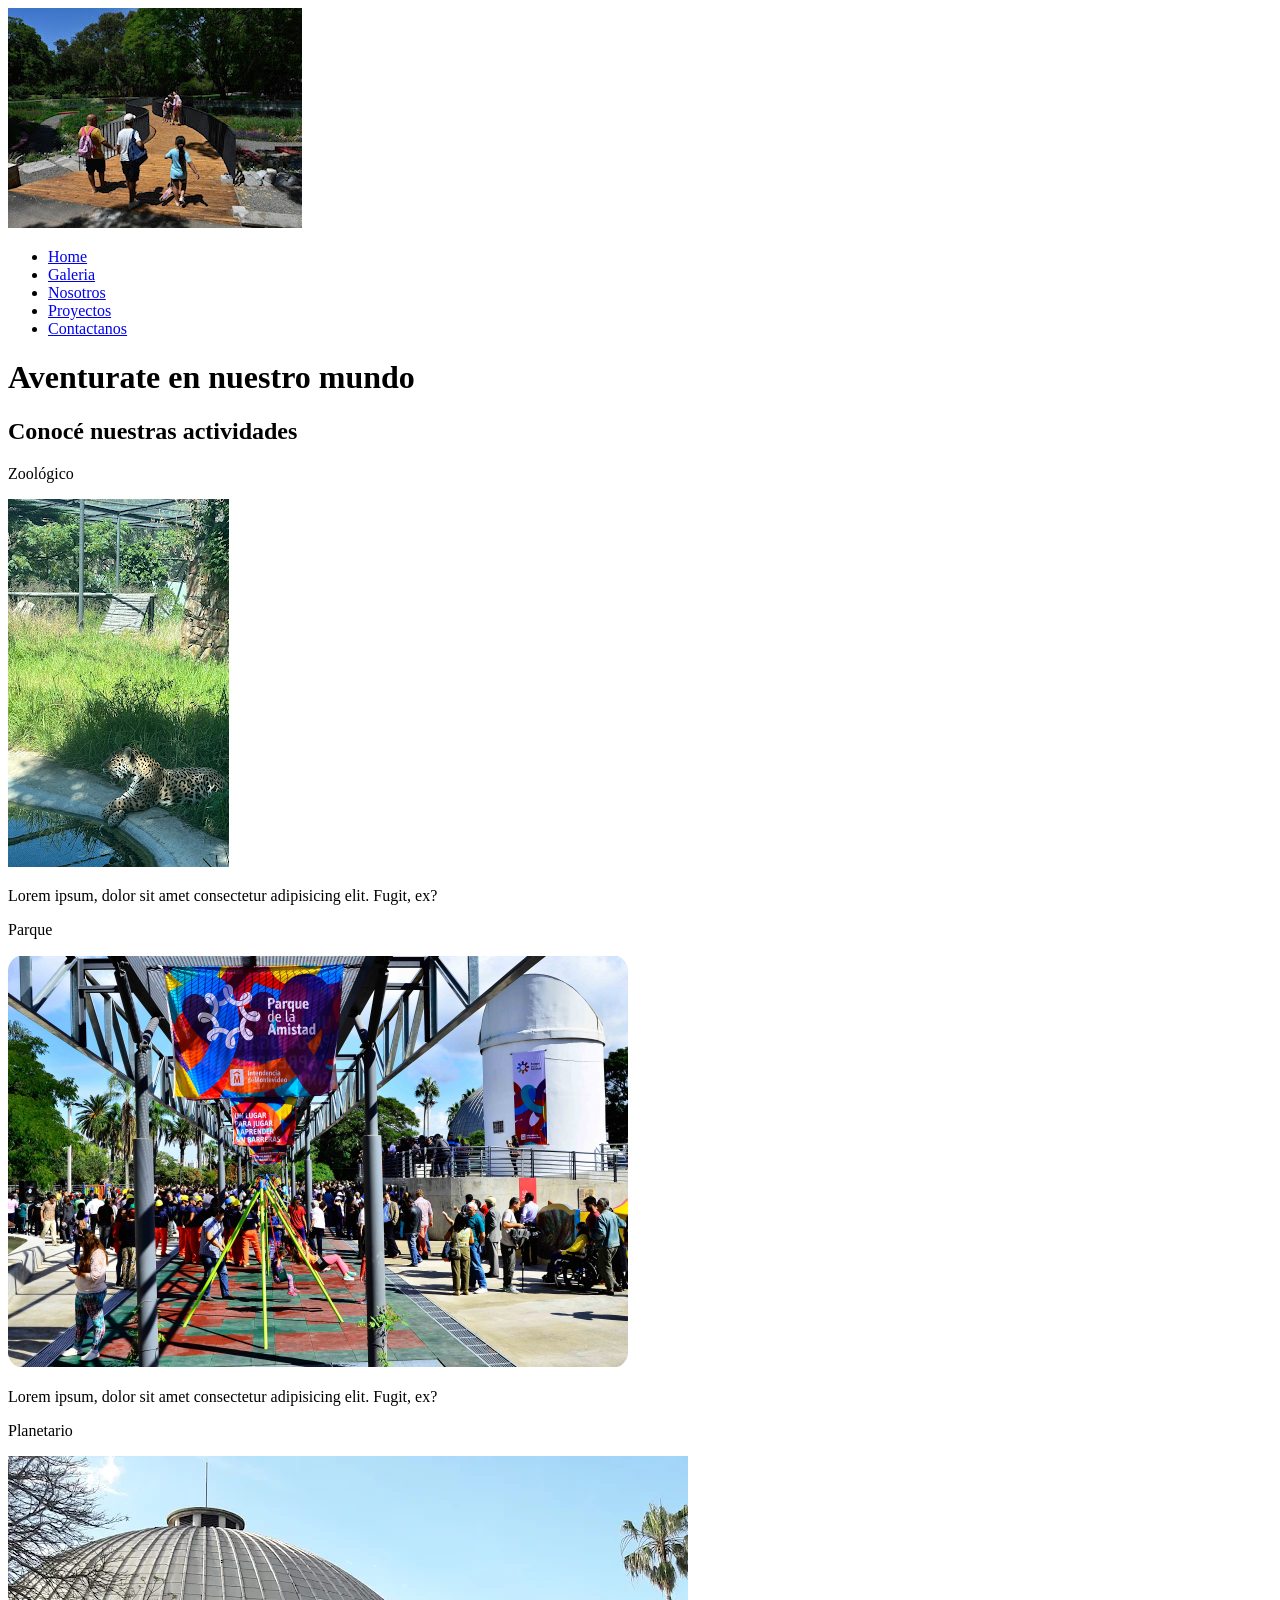
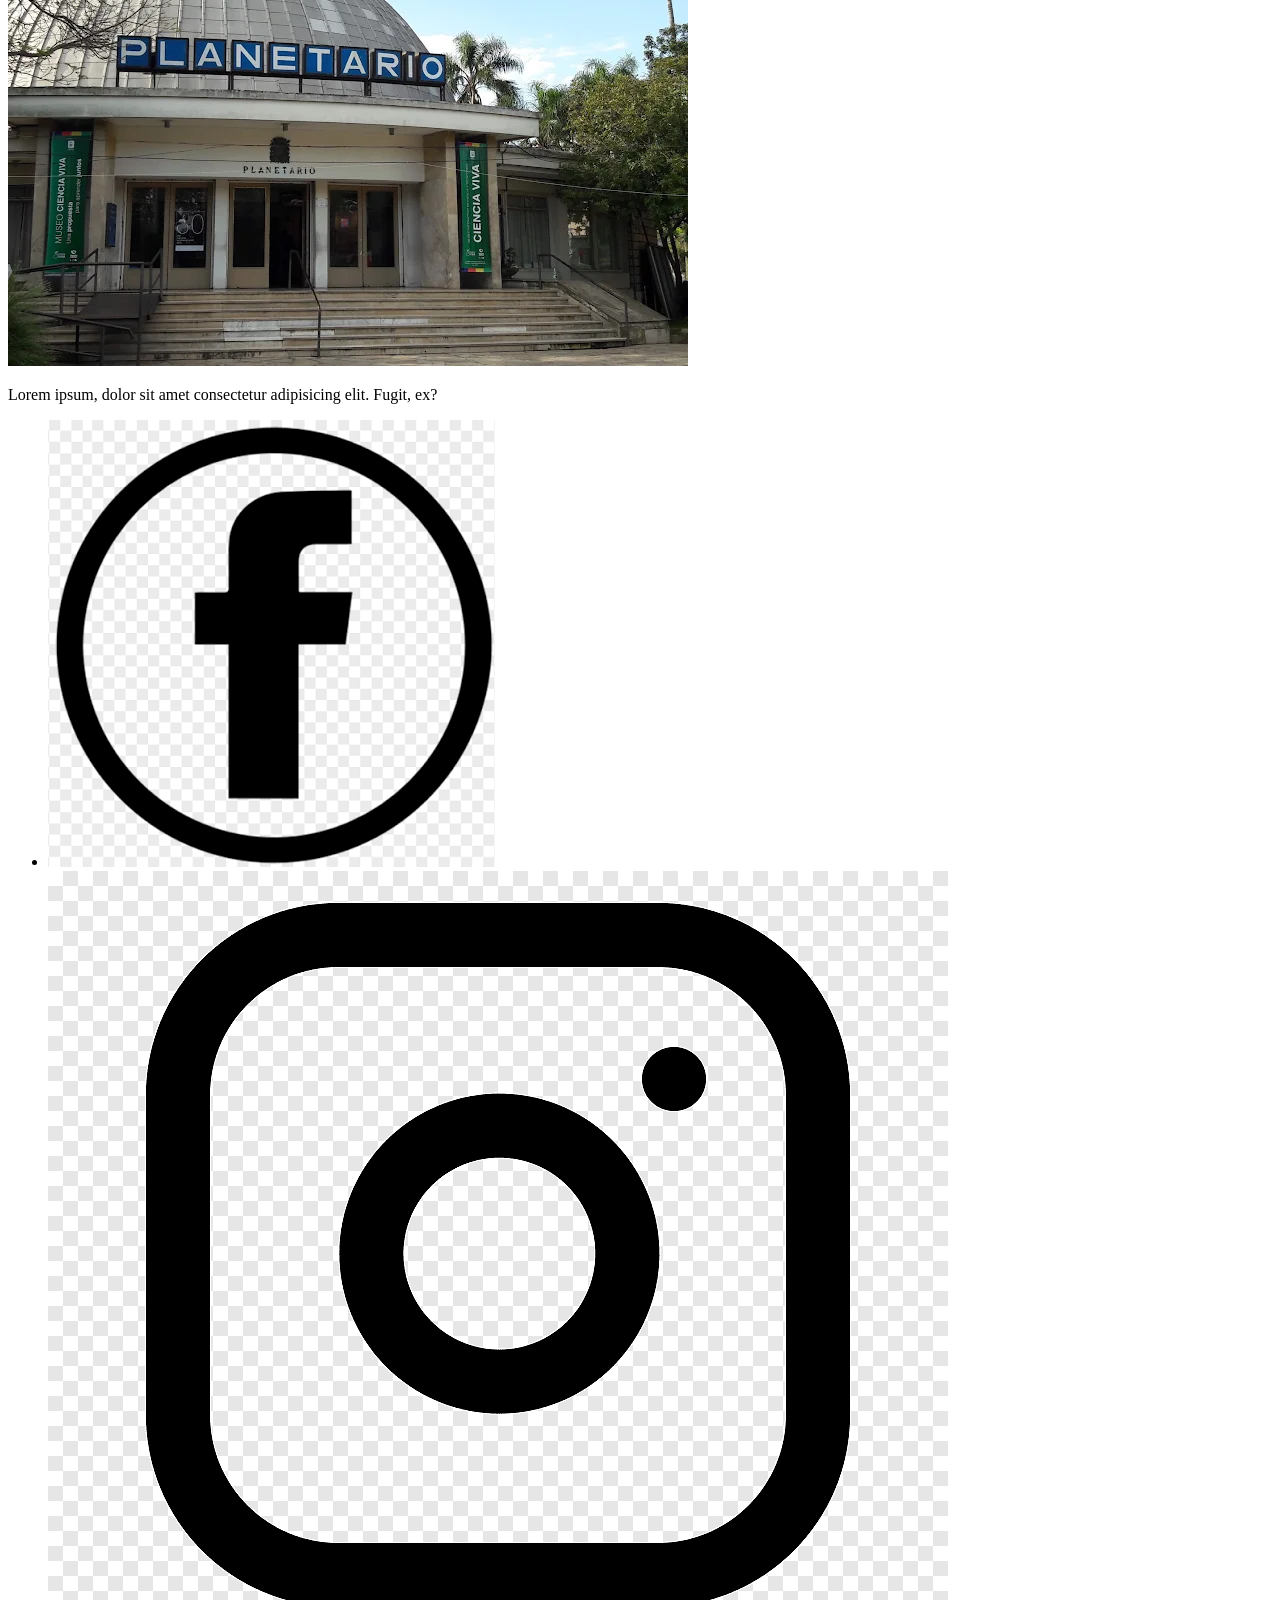
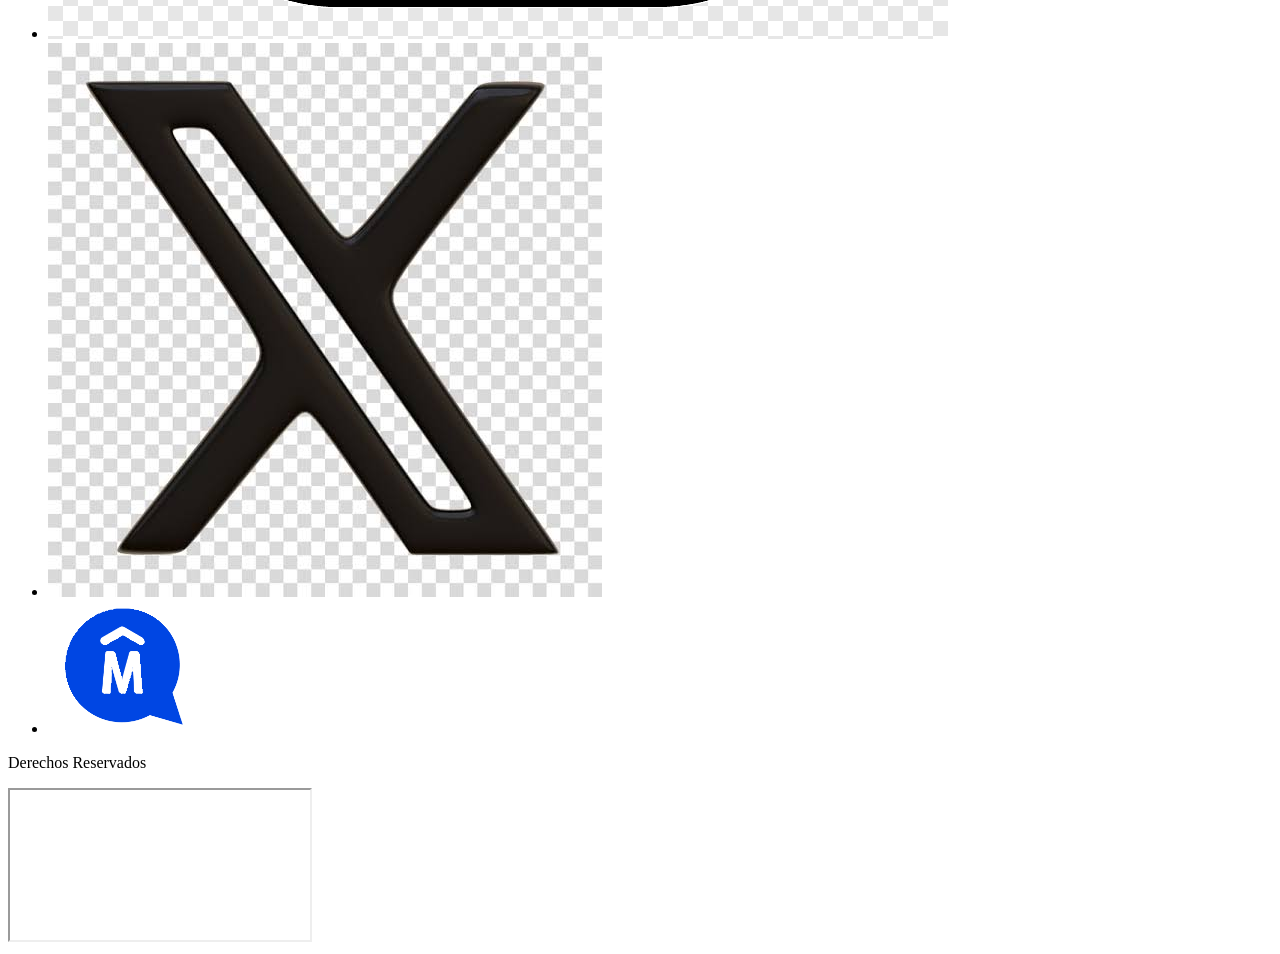
==== index.html @ d2ddc4dd "Add files via upload" ====
<!DOCTYPE html>
<html lang="es">

<head>
    <meta charset="UTF-8">
    <meta name="viewport" content="width=device-width, initial-scale=1.0">
    <title>Parque Villa Dolores | Home</title>
</head>

<body>
    <header>
        <img src="./Assets/Zoo header.jpg" alt="Ingreso al parque con bosque y el puente">
        <nav>
            <ul>
                <li>
                    <a href="#">Home</a>
                </li>
                <li>
                    <a href="./Pages/galeria.html">Galeria</a>
                </li>
                <li>
                    <a href="./Pages/nosotros.html">Nosotros</a>
                </li>
                <li>
                    <a href="./Pages/proyectos.html">Proyectos</a>
                </li>
                <li>
                    <a href="./Pages/contactanos.html">Contactanos</a>
                </li>
            </ul>
        </nav>
    </header>
    <h1>Aventurate en nuestro mundo</h1>
    <main>
        <section>
            <h2>Conocé nuestras actividades</h2>
            <article>
                <p>Zoológico</p>
                <img src="./Assets/Tigre zoo.jpg" alt="Tigre del zoo">
                <p>Lorem ipsum, dolor sit amet consectetur adipisicing elit. Fugit, ex?</p>
            </article>
            <article>
                <p>Parque</p>
                <img src="./Assets/Parque.webp" alt="Vista del parque para niños">
                <p>Lorem ipsum, dolor sit amet consectetur adipisicing elit. Fugit, ex?</p>
            </article>
            <article>
                <p>Planetario</p>
                <img src="./Assets/Planetario.png" alt="Vista de la entrada principal del planetario">
                <p>Lorem ipsum, dolor sit amet consectetur adipisicing elit. Fugit, ex?</p>
            </article>
        </section>
    </main>
</body>
<footer>
    <ul>
        <li>
            <a href="https://www.facebook.com/" target="_blank"><img src="./Assets/logo fb.png" alt="logo facebook"></a>
        </li>
        <li>
            <a href="https://www.instagram.com/" target="_blank"><img src="./Assets/logo insta.png"
                    alt="logo instagram"></a>
        </li>
        <li>
            <a href="https://www.x.com/" target="_blank"><img src="./Assets/logo x.jpg" alt="logo x"></a>
        </li>
        <li>
            <a href="https://www.montevideo.gub.uy/" target="_blank"><img src="./Assets/logo intendencia.png"
                    alt="Logo IMM"></a>
        </li>
    </ul>
    <p>Derechos Reservados</p>
    <iframe
        src="https://www.google.com/maps/embed?pb=!1m18!1m12!1m3!1d3272.182394519628!2d-56.144076299999995!3d-34.901872000000004!2m3!1f0!2f0!3f0!3m2!1i1024!2i768!4f13.1!3m3!1m2!1s0x959f8110eee34b5d%3A0x1ae6547e63098ebc!2sParque%20Villa%20Dolores!5e0!3m2!1ses-419!2suy!4v1793368177403!5m2!1ses-419!2suy"
        allowfullscreen="" loading="lazy" referrerpolicy="strict-origin-when-cross-origin">
    </iframe>
</footer>

</html>
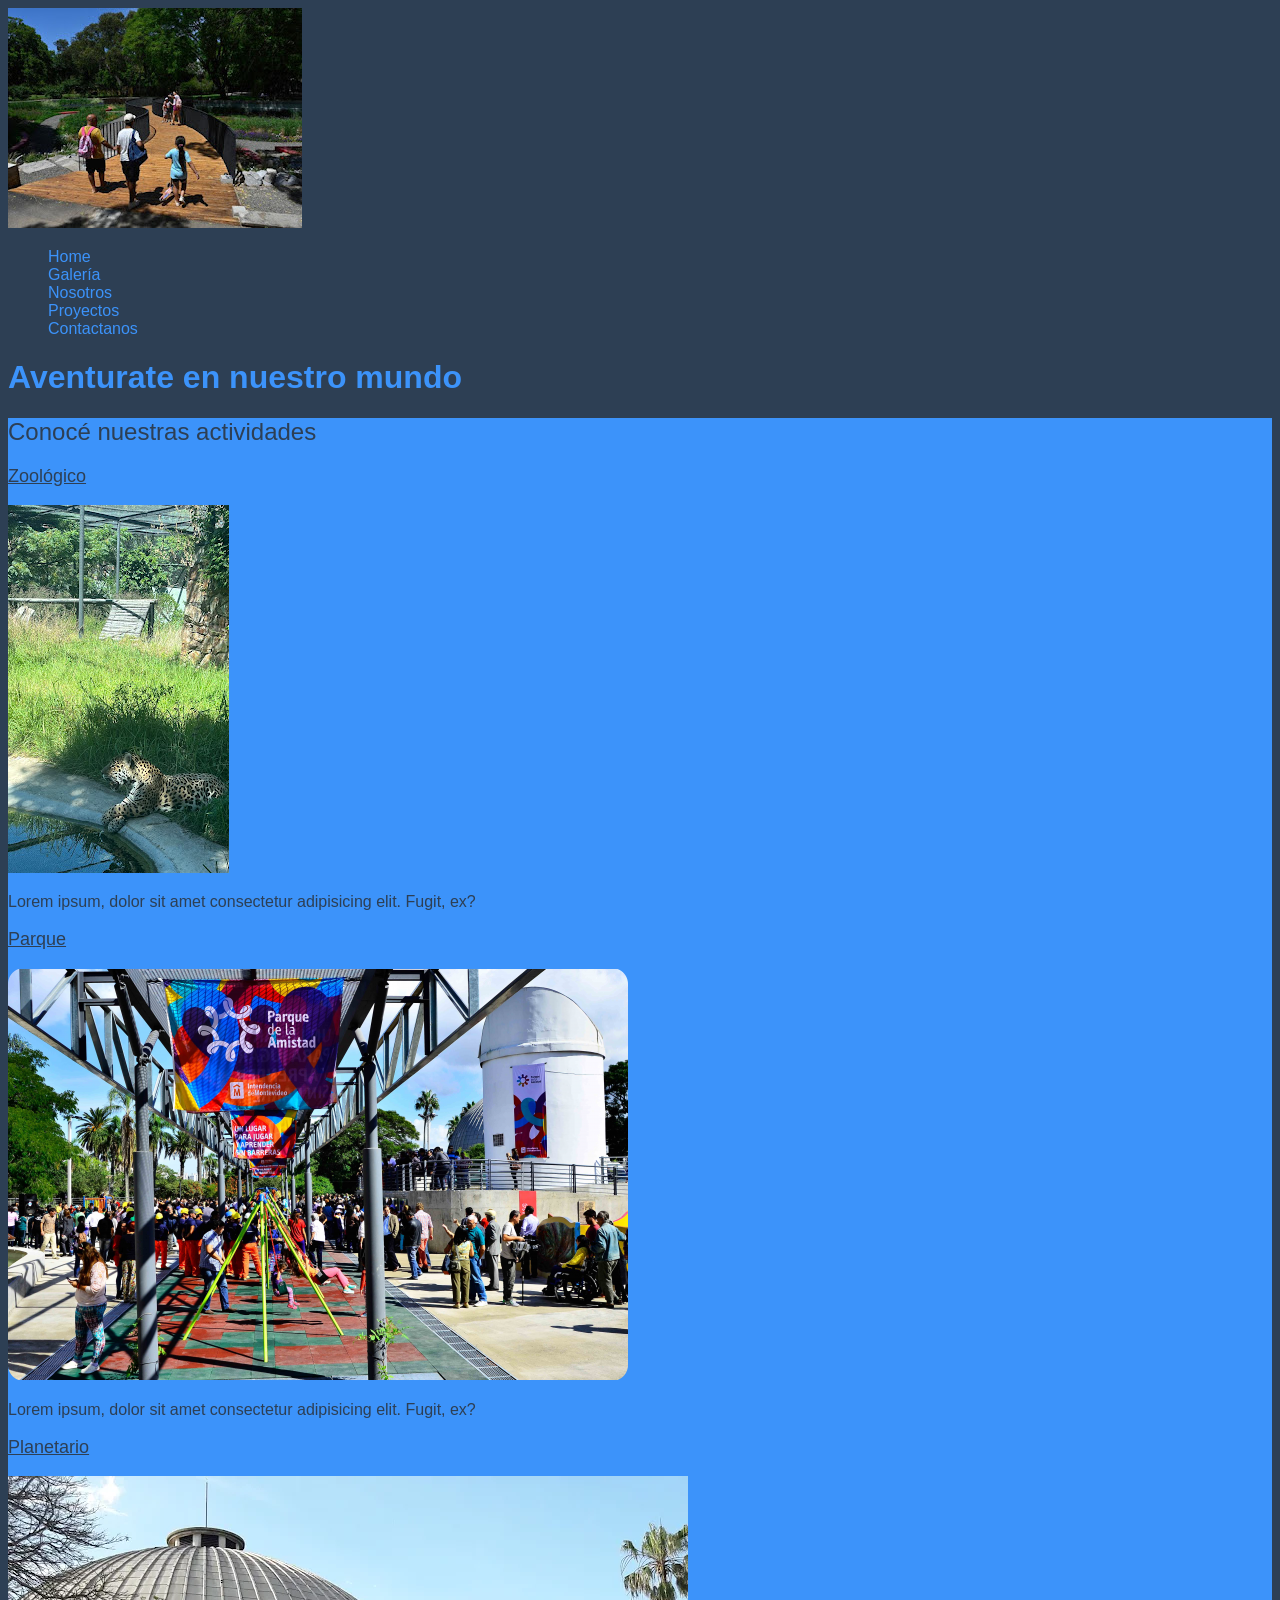
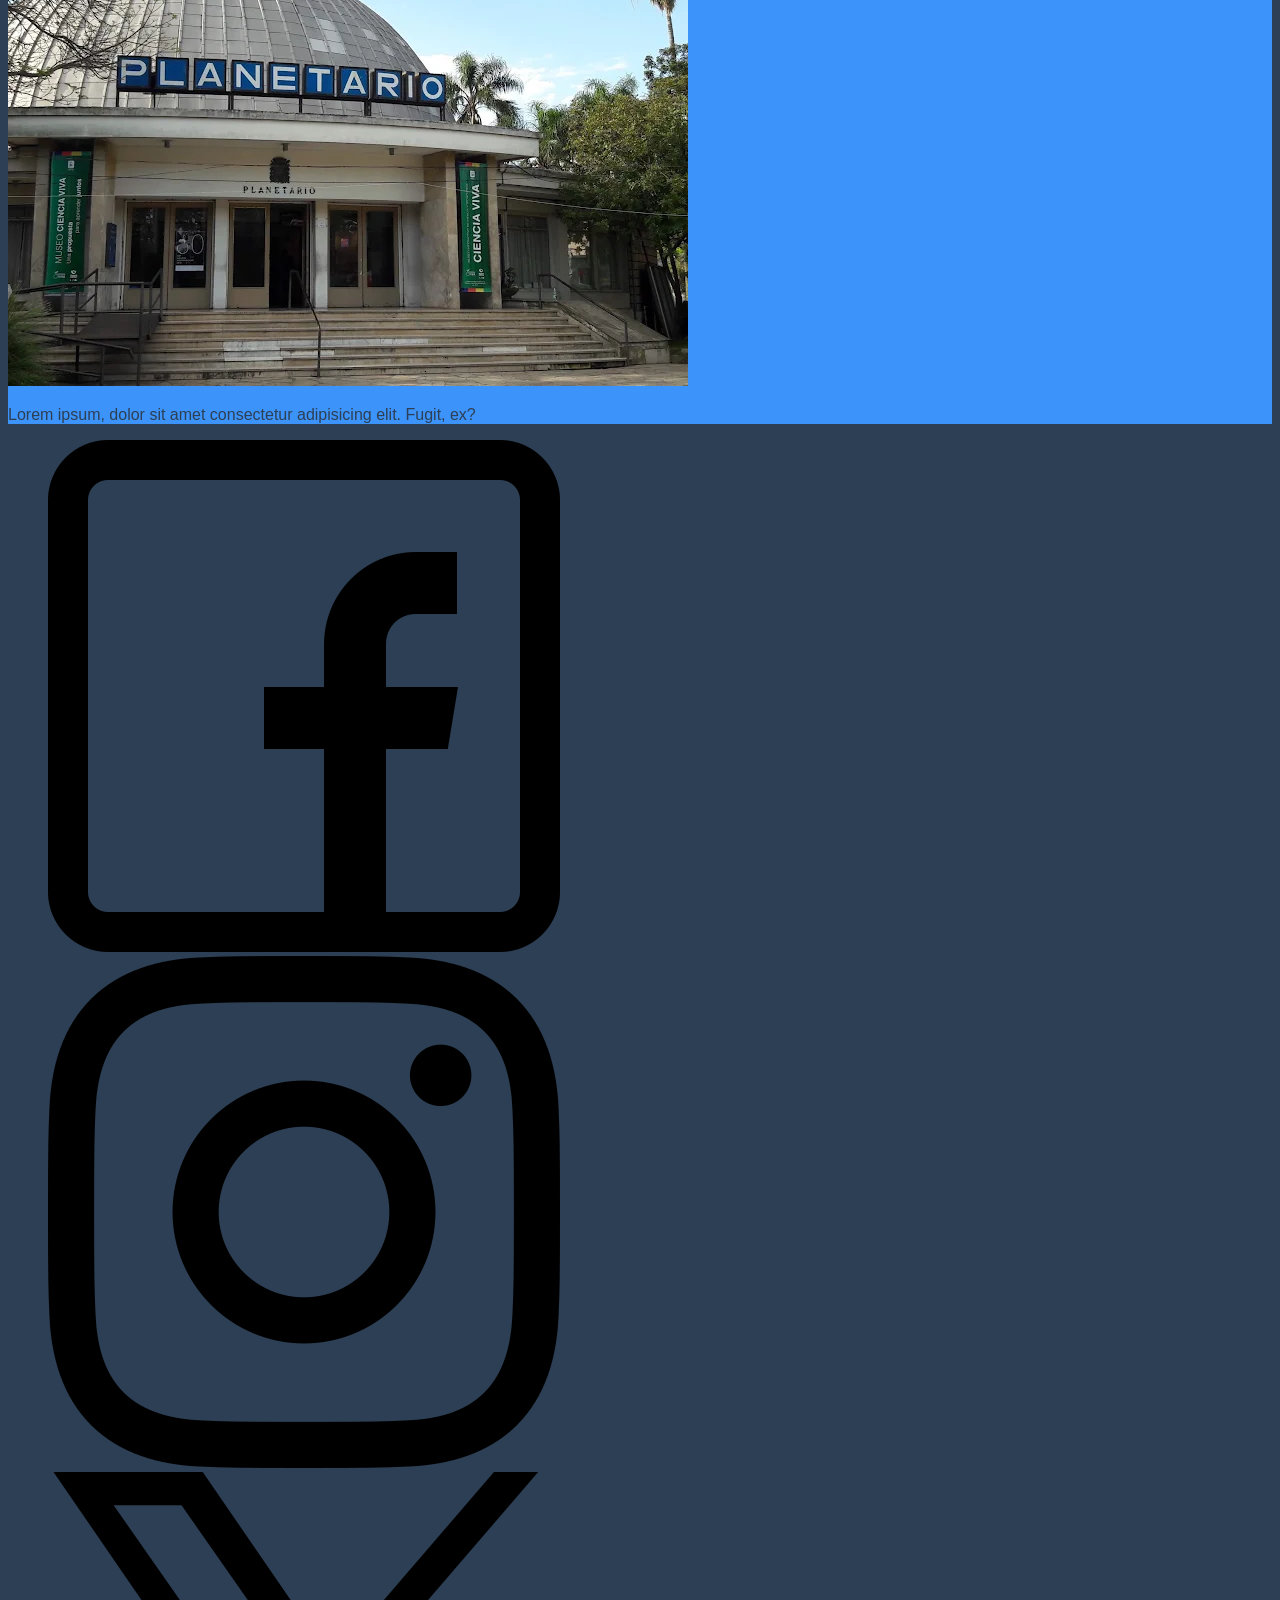
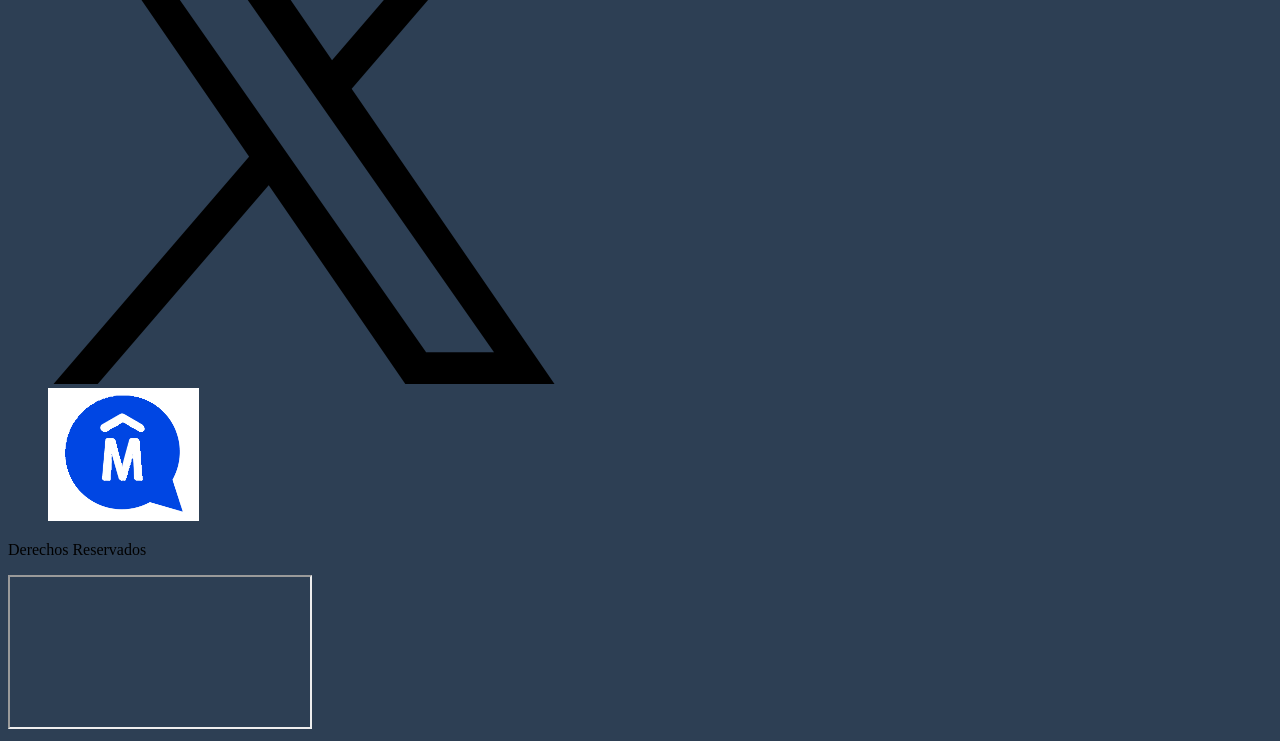
==== commit 92b94b5c: "Add files via upload" ====
--- a/index.html
+++ b/index.html
@@ -5,27 +5,28 @@
     <meta charset="UTF-8">
     <meta name="viewport" content="width=device-width, initial-scale=1.0">
     <title>Parque Villa Dolores | Home</title>
+    <link rel="stylesheet" href="./styles/styles.css">
 </head>
 
 <body>
     <header>
-        <img src="./Assets/Zoo header.jpg" alt="Ingreso al parque con bosque y el puente">
+        <img src="./assets/Zoo header.jpg" alt="Ingreso al parque con bosque y el puente">
         <nav>
             <ul>
                 <li>
                     <a href="#">Home</a>
                 </li>
                 <li>
-                    <a href="./Pages/galeria.html">Galeria</a>
+                    <a href="./pages/galeria.html">Galería</a>
                 </li>
                 <li>
-                    <a href="./Pages/nosotros.html">Nosotros</a>
+                    <a href="./pages/nosotros.html">Nosotros</a>
                 </li>
                 <li>
-                    <a href="./Pages/proyectos.html">Proyectos</a>
+                    <a href="./pages/proyectos.html">Proyectos</a>
                 </li>
                 <li>
-                    <a href="./Pages/contactanos.html">Contactanos</a>
+                    <a href="./pages/contactanos.html">Contactanos</a>
                 </li>
             </ul>
         </nav>
@@ -35,45 +36,46 @@
         <section>
             <h2>Conocé nuestras actividades</h2>
             <article>
-                <p>Zoológico</p>
-                <img src="./Assets/Tigre zoo.jpg" alt="Tigre del zoo">
+                <p class="ptitulo">Zoológico</p>
+                <img src="./assets/Tigre zoo.jpg" alt="Tigre del zoo">
                 <p>Lorem ipsum, dolor sit amet consectetur adipisicing elit. Fugit, ex?</p>
             </article>
             <article>
-                <p>Parque</p>
-                <img src="./Assets/Parque.webp" alt="Vista del parque para niños">
+                <p class="ptitulo">Parque</p>
+                <img src="./assets/Parque.webp" alt="Vista del parque para niños">
                 <p>Lorem ipsum, dolor sit amet consectetur adipisicing elit. Fugit, ex?</p>
             </article>
             <article>
-                <p>Planetario</p>
-                <img src="./Assets/Planetario.png" alt="Vista de la entrada principal del planetario">
+                <p class="ptitulo">Planetario</p>
+                <img src="./assets/Planetario.png" alt="Vista de la entrada principal del planetario">
                 <p>Lorem ipsum, dolor sit amet consectetur adipisicing elit. Fugit, ex?</p>
             </article>
         </section>
     </main>
+    <footer>
+        <ul>
+            <li>
+                <a href="https://www.facebook.com/" target="_blank"><img src="./assets/logo fb.png"
+                        alt="logo facebook"></a>
+            </li>
+            <li>
+                <a href="https://www.instagram.com/" target="_blank"><img src="./assets/logo insta.png"
+                        alt="logo instagram"></a>
+            </li>
+            <li>
+                <a href="https://www.x.com/" target="_blank"><img src="./assets/logo x.png" alt="logo x"></a>
+            </li>
+            <li>
+                <a href="https://www.montevideo.gub.uy/" target="_blank"><img src="./assets/logo intendencia.png"
+                        alt="Logo IMM"></a>
+            </li>
+        </ul>
+        <p>Derechos Reservados</p>
+        <iframe
+            src="https://www.google.com/maps/embed?pb=!1m18!1m12!1m3!1d3272.182394519628!2d-56.144076299999995!3d-34.901872000000004!2m3!1f0!2f0!3f0!3m2!1i1024!2i768!4f13.1!3m3!1m2!1s0x959f8110eee34b5d%3A0x1ae6547e63098ebc!2sParque%20Villa%20Dolores!5e0!3m2!1ses-419!2suy!4v1793368177403!5m2!1ses-419!2suy"
+            allowfullscreen="" loading="lazy" referrerpolicy="strict-origin-when-cross-origin">
+        </iframe>
+    </footer>
 </body>
-<footer>
-    <ul>
-        <li>
-            <a href="https://www.facebook.com/" target="_blank"><img src="./Assets/logo fb.png" alt="logo facebook"></a>
-        </li>
-        <li>
-            <a href="https://www.instagram.com/" target="_blank"><img src="./Assets/logo insta.png"
-                    alt="logo instagram"></a>
-        </li>
-        <li>
-            <a href="https://www.x.com/" target="_blank"><img src="./Assets/logo x.jpg" alt="logo x"></a>
-        </li>
-        <li>
-            <a href="https://www.montevideo.gub.uy/" target="_blank"><img src="./Assets/logo intendencia.png"
-                    alt="Logo IMM"></a>
-        </li>
-    </ul>
-    <p>Derechos Reservados</p>
-    <iframe
-        src="https://www.google.com/maps/embed?pb=!1m18!1m12!1m3!1d3272.182394519628!2d-56.144076299999995!3d-34.901872000000004!2m3!1f0!2f0!3f0!3m2!1i1024!2i768!4f13.1!3m3!1m2!1s0x959f8110eee34b5d%3A0x1ae6547e63098ebc!2sParque%20Villa%20Dolores!5e0!3m2!1ses-419!2suy!4v1793368177403!5m2!1ses-419!2suy"
-        allowfullscreen="" loading="lazy" referrerpolicy="strict-origin-when-cross-origin">
-    </iframe>
-</footer>
 
 </html>
--- a/styles/styles.css
+++ b/styles/styles.css
@@ -0,0 +1,69 @@
+@import url("https://fonts.googleapis.com/css2?family=Open+Sans:ital,wght@0,300..800;1,300..800&family=Oswald:wght@200..700&display=swap" rel="stylesheet");
+
+body {
+    background-color: #2D3F54;
+}
+
+ul {
+    list-style: none;
+    font-family: "Oswald", sans-serif;
+    font-optical-sizing: auto;
+    font-weight: <weight>;
+    font-style: normal;
+}
+
+/*frase de slogan en "nosotros"*/
+.phrase {
+    list-style: none;
+    font-family: "Oswald", sans-serif;
+    font-optical-sizing: auto;
+    font-weight: 300;
+    font-style: normal;
+}
+
+/*Titulos de los parrafos en home*/
+.ptitulo {
+    text-decoration: underline;
+    font-size: large;
+}
+
+a {
+    color: #3C93FA;
+    text-decoration: none;
+}
+
+h1 {
+    color: #3C93FA;
+    font-family: "Oswald", sans-serif;
+    font-optical-sizing: auto;
+    font-weight: bolder;
+    font-style: normal;
+}
+
+h2 {
+    font-weight: 500;
+}
+
+/*Propiedad de padre y heredada por lo interno. 
+Por ejemplo todo el text dentro de main tiene la font*/
+main {
+    background-color: #3C93FA;
+    color: #2D3F54;
+    font-family: "Open Sans", sans-serif;
+    font-optical-sizing: auto;
+    font-weight: <weight>;
+    font-style: normal;
+    font-variation-settings:
+        "wdth" 100;
+}
+
+.contactinfo {
+    background-color: #028183;
+}
+
+.contactphrase {
+    font-family: "Oswald", sans-serif;
+    font-optical-sizing: auto;
+    font-weight: bold;
+    font-style: normal;
+}
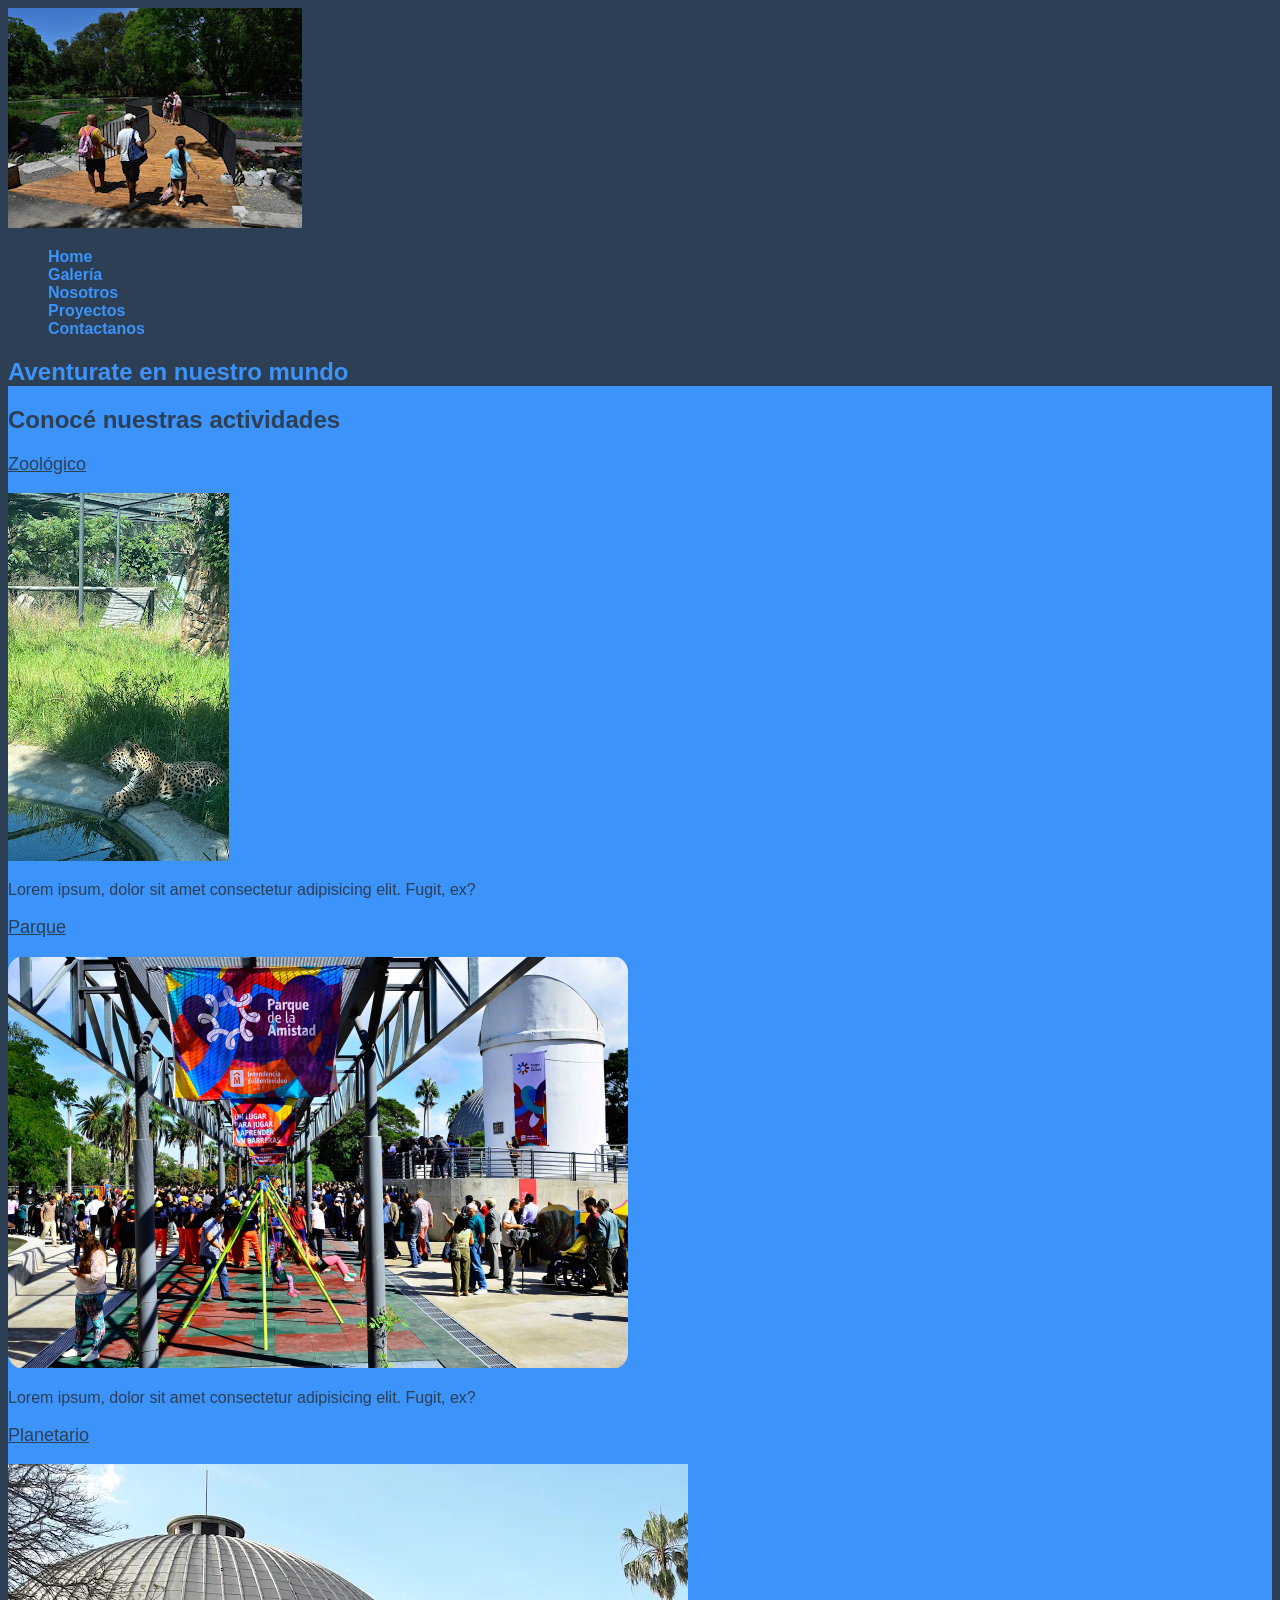
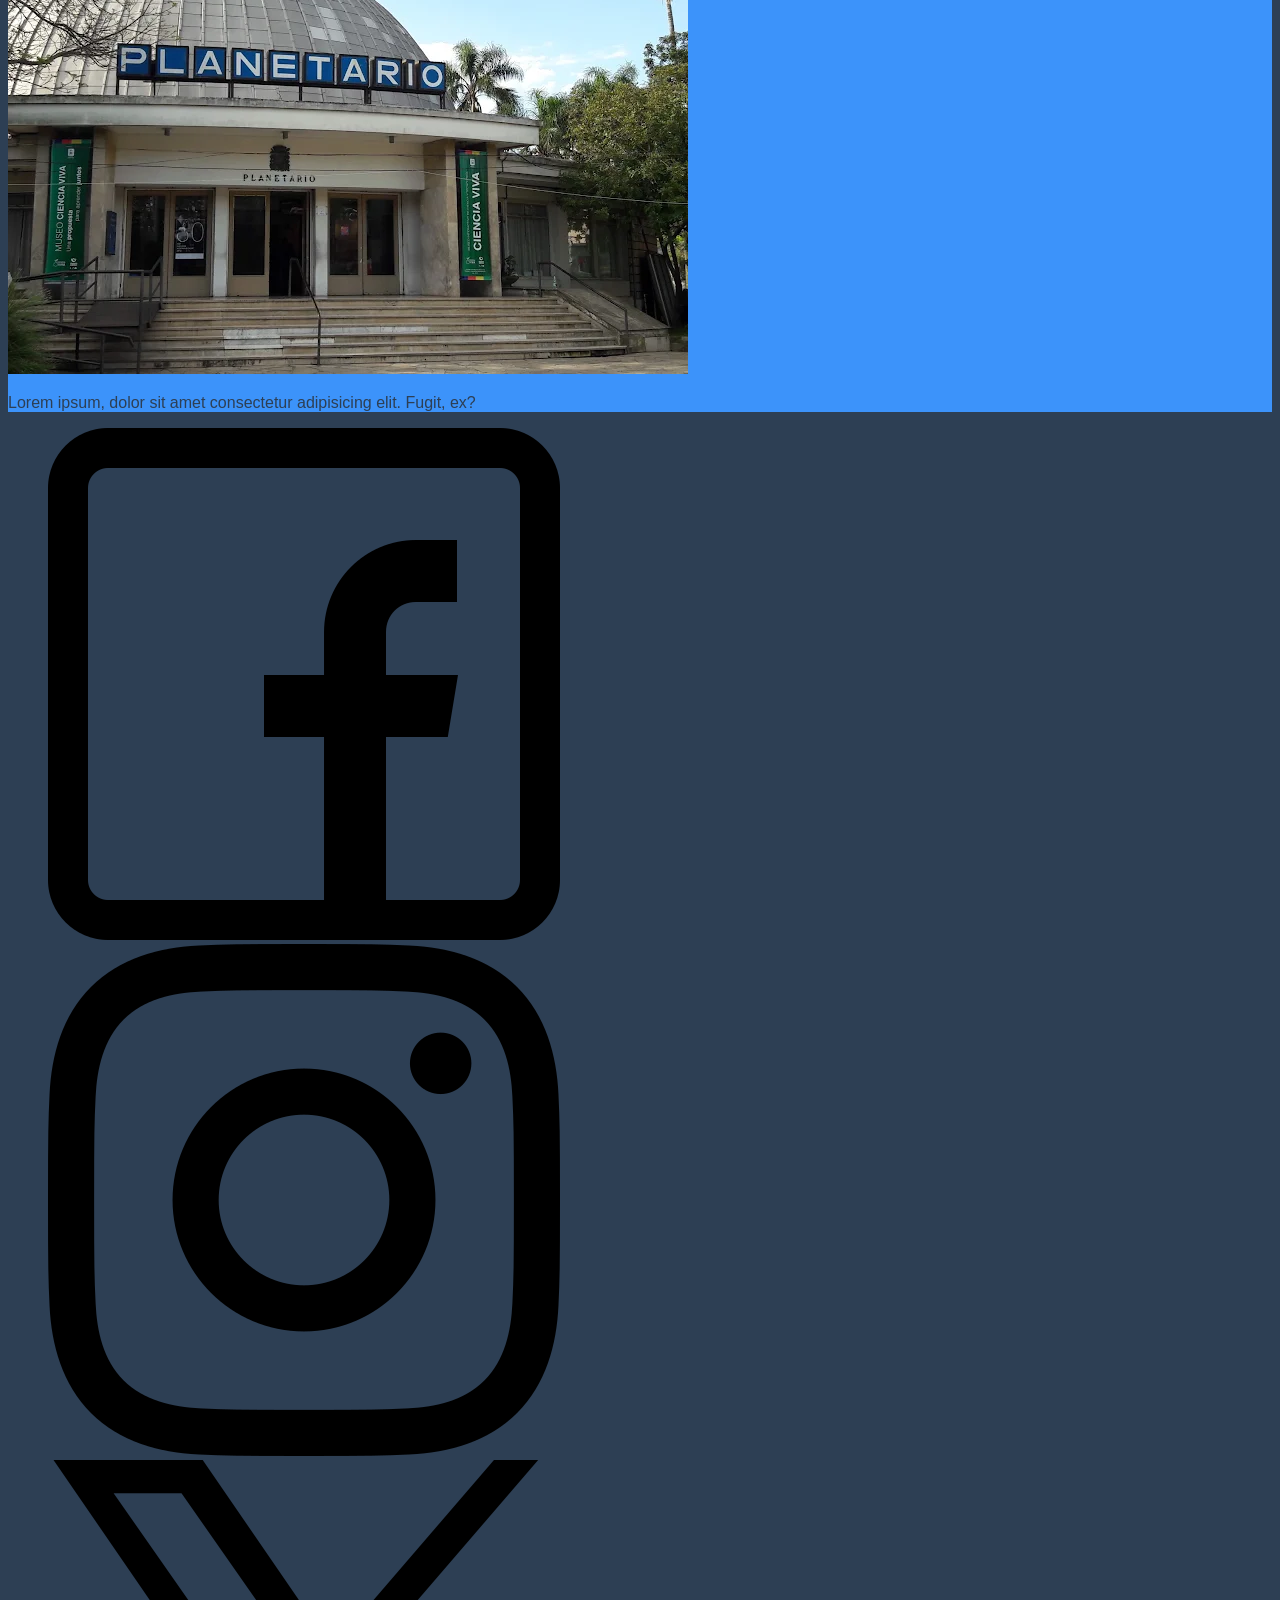
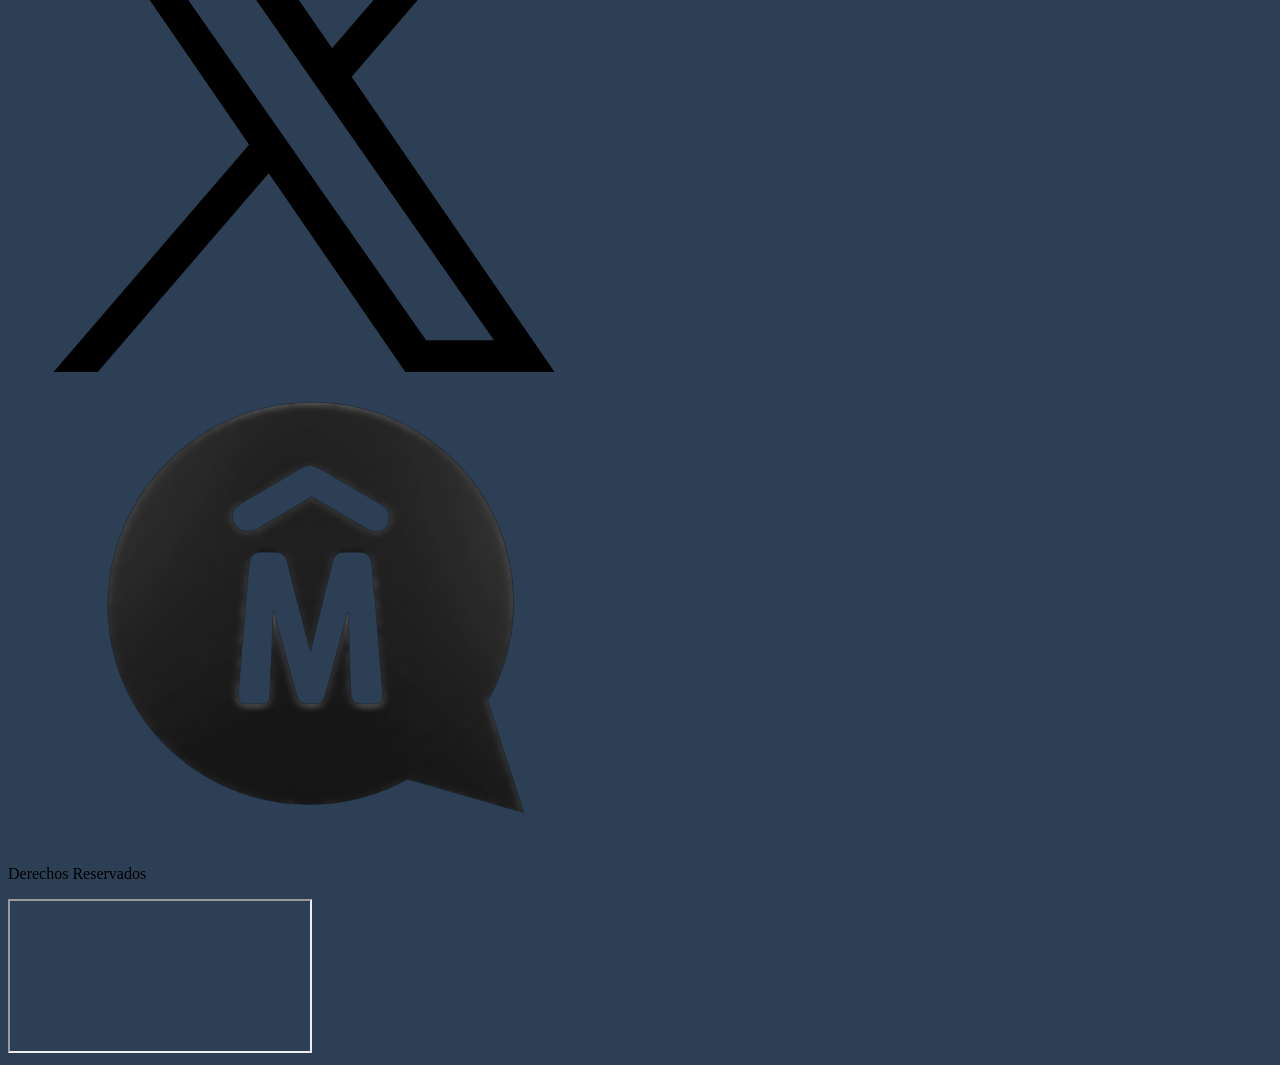
==== commit 2735d00a: "Add files via upload" ====
--- a/index.html
+++ b/index.html
@@ -31,9 +31,9 @@
             </ul>
         </nav>
     </header>
-    <h1>Aventurate en nuestro mundo</h1>
     <main>
         <section>
+            <h1 class="indextitle">Aventurate en nuestro mundo</h1>
             <h2>Conocé nuestras actividades</h2>
             <article>
                 <p class="ptitulo">Zoológico</p>
--- a/styles/styles.css
+++ b/styles/styles.css
@@ -8,7 +8,6 @@
     list-style: none;
     font-family: "Oswald", sans-serif;
     font-optical-sizing: auto;
-    font-weight: <weight>;
     font-style: normal;
 }
 
@@ -17,7 +16,7 @@
     list-style: none;
     font-family: "Oswald", sans-serif;
     font-optical-sizing: auto;
-    font-weight: 300;
+    font-weight: 500;
     font-style: normal;
 }
 
@@ -27,13 +26,17 @@
     font-size: large;
 }
 
+/*estilo de la lista de tabs*/
 a {
     color: #3C93FA;
+    font-weight: bold;
     text-decoration: none;
 }
 
+/*estilos para denotar las jerarquias*/
 h1 {
-    color: #3C93FA;
+    background-color: #2D3F54;
+    color: #028183;
     font-family: "Oswald", sans-serif;
     font-optical-sizing: auto;
     font-weight: bolder;
@@ -41,7 +44,11 @@
 }
 
 h2 {
-    font-weight: 500;
+    font-weight: 600;
+}
+
+p {
+    font-weight: 200;
 }
 
 /*Propiedad de padre y heredada por lo interno. 
@@ -51,19 +58,17 @@
     color: #2D3F54;
     font-family: "Open Sans", sans-serif;
     font-optical-sizing: auto;
-    font-weight: <weight>;
     font-style: normal;
     font-variation-settings:
         "wdth" 100;
 }
 
-.contactinfo {
+/*usado solo en pestaña contactanos para cambiar el color de fondo*/
+.otherbackground {
     background-color: #028183;
 }
 
-.contactphrase {
-    font-family: "Oswald", sans-serif;
-    font-optical-sizing: auto;
-    font-weight: bold;
-    font-style: normal;
+/*h1 del index es el unico de distinto color para combinar con el fondo*/
+.indextitle {
+    color: #3C93FA;
 }
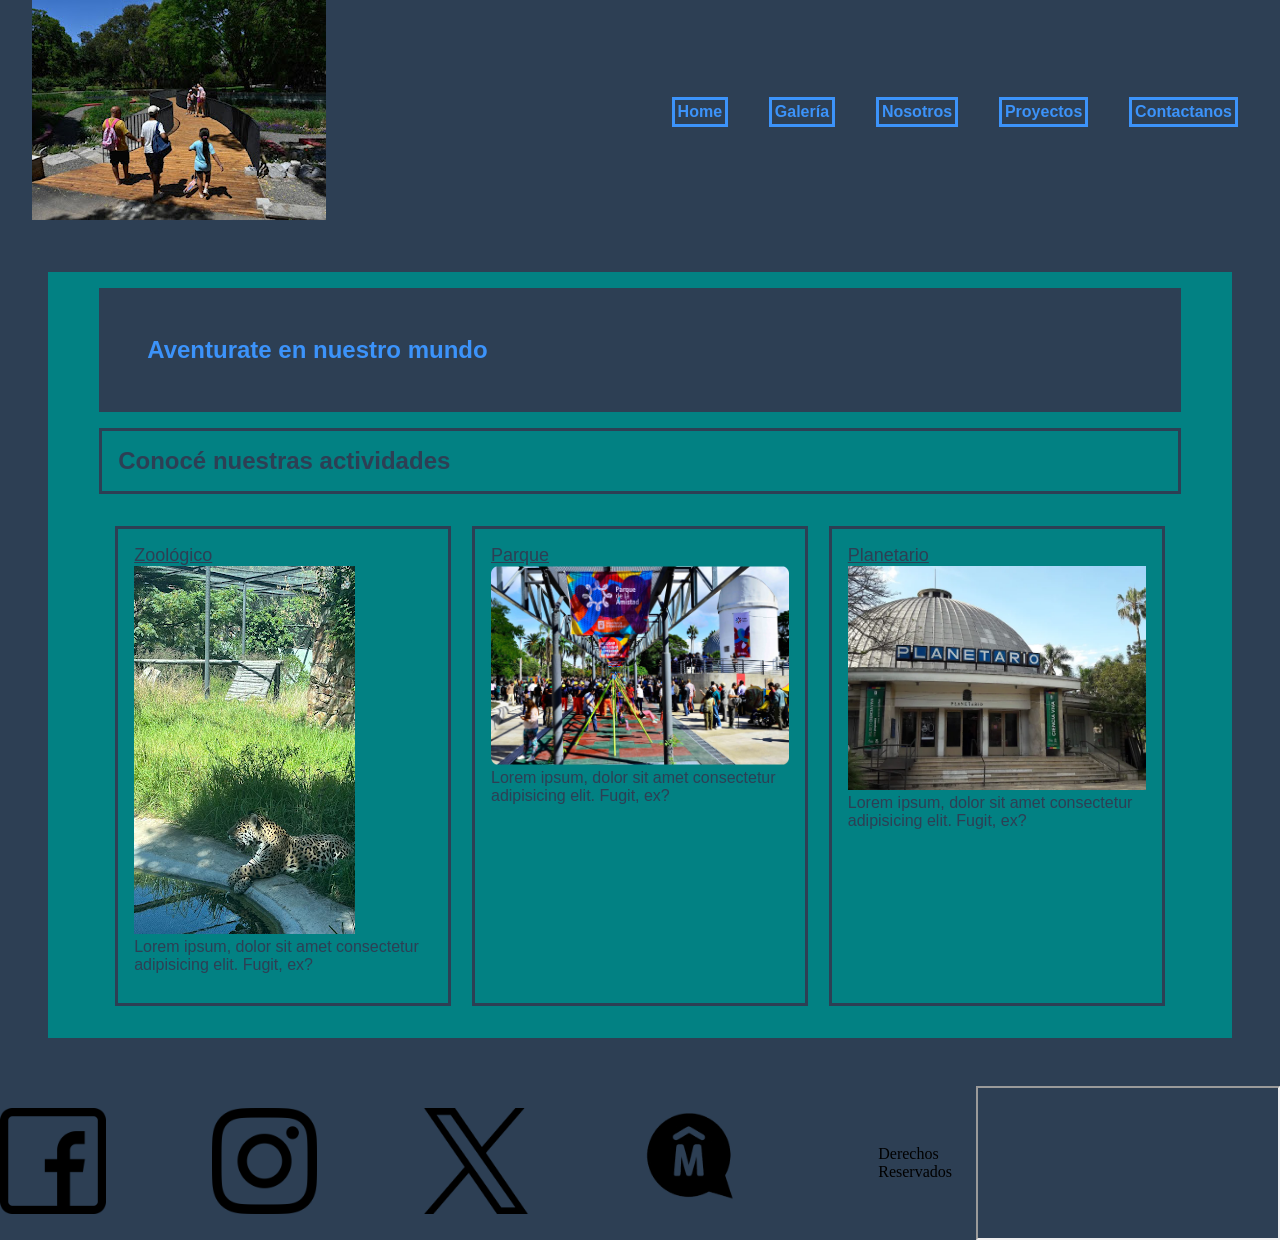
==== commit c75dc08e: "Add files via upload" ====
--- a/index.html
+++ b/index.html
@@ -10,22 +10,24 @@
 
 <body>
     <header>
-        <img src="./assets/Zoo header.jpg" alt="Ingreso al parque con bosque y el puente">
+        <div>
+            <img src="./assets/Zoo header.jpg" alt="Ingreso al parque con bosque y el puente">
+        </div>
         <nav>
             <ul>
-                <li>
+                <li class="boton">
                     <a href="#">Home</a>
                 </li>
-                <li>
+                <li class="boton">
                     <a href="./pages/galeria.html">Galería</a>
                 </li>
-                <li>
+                <li class="boton">
                     <a href="./pages/nosotros.html">Nosotros</a>
-                </li>
-                <li>
+                </li class="boton">
+                <li class="boton">
                     <a href="./pages/proyectos.html">Proyectos</a>
                 </li>
-                <li>
+                <li class="boton">
                     <a href="./pages/contactanos.html">Contactanos</a>
                 </li>
             </ul>
@@ -34,41 +36,49 @@
     <main>
         <section>
             <h1 class="indextitle">Aventurate en nuestro mundo</h1>
-            <h2>Conocé nuestras actividades</h2>
-            <article>
-                <p class="ptitulo">Zoológico</p>
-                <img src="./assets/Tigre zoo.jpg" alt="Tigre del zoo">
-                <p>Lorem ipsum, dolor sit amet consectetur adipisicing elit. Fugit, ex?</p>
-            </article>
-            <article>
-                <p class="ptitulo">Parque</p>
-                <img src="./assets/Parque.webp" alt="Vista del parque para niños">
-                <p>Lorem ipsum, dolor sit amet consectetur adipisicing elit. Fugit, ex?</p>
-            </article>
-            <article>
-                <p class="ptitulo">Planetario</p>
-                <img src="./assets/Planetario.png" alt="Vista de la entrada principal del planetario">
-                <p>Lorem ipsum, dolor sit amet consectetur adipisicing elit. Fugit, ex?</p>
-            </article>
+            <h2 class="indexh2">Conocé nuestras actividades</h2>
+            <div class="tarjetas">
+                <article class="tarjetasindex">
+                    <p class="ptitulo">Zoológico</p>
+                    <img src="./assets/Tigre zoo.jpg" alt="Tigre del zoo">
+                    <p>Lorem ipsum, dolor sit amet consectetur adipisicing elit. Fugit, ex?</p>
+                </article>
+                <article class="tarjetasindex">
+                    <p class="ptitulo">Parque</p>
+                    <img src="./assets/Parque.webp" alt="Vista del parque para niños">
+                    <p>Lorem ipsum, dolor sit amet consectetur adipisicing elit. Fugit, ex?</p>
+                </article>
+                <article class="tarjetasindex">
+                    <p class="ptitulo">Planetario</p>
+                    <img src="./assets/Planetario.png" alt="Vista de la entrada principal del planetario">
+                    <p>Lorem ipsum, dolor sit amet consectetur adipisicing elit. Fugit, ex?</p>
+                </article>
+            </div>
         </section>
     </main>
     <footer>
         <ul>
-            <li>
-                <a href="https://www.facebook.com/" target="_blank"><img src="./assets/logo fb.png"
-                        alt="logo facebook"></a>
-            </li>
-            <li>
-                <a href="https://www.instagram.com/" target="_blank"><img src="./assets/logo insta.png"
-                        alt="logo instagram"></a>
-            </li>
-            <li>
-                <a href="https://www.x.com/" target="_blank"><img src="./assets/logo x.png" alt="logo x"></a>
-            </li>
-            <li>
-                <a href="https://www.montevideo.gub.uy/" target="_blank"><img src="./assets/logo intendencia.png"
-                        alt="Logo IMM"></a>
-            </li>
+            <div class="redeslista">
+                <li>
+                    <a href="https://www.facebook.com/" target="_blank">
+                        <div class="redes"><img src="./assets/logo fb.png" alt="logo facebook"></div>
+                    </a>
+                </li>
+                <li>
+                    <a href="https://www.instagram.com/" target="_blank">
+                        <div class="redes"><img src="./assets/logo insta.png" alt="logo instagram"></div>
+                    </a>
+                </li>
+                <li>
+                    <a href="https://www.x.com/" target="_blank">
+                        <div class="redes"> <img src="./assets/logo x.png" alt="logo x"></div>
+                    </a>
+                </li>
+                <li>
+                    <a href="https://www.montevideo.gub.uy/" target="_blank"><img class="redes"
+                            src="./assets/logo intendencia.png" alt="Logo IMM"></a>
+                </li>
+            </div>
         </ul>
         <p>Derechos Reservados</p>
         <iframe
--- a/styles/styles.css
+++ b/styles/styles.css
@@ -54,7 +54,7 @@
 /*Propiedad de padre y heredada por lo interno. 
 Por ejemplo todo el text dentro de main tiene la font*/
 main {
-    background-color: #3C93FA;
+    background-color: #028183;
     color: #2D3F54;
     font-family: "Open Sans", sans-serif;
     font-optical-sizing: auto;
@@ -71,4 +71,130 @@
 /*h1 del index es el unico de distinto color para combinar con el fondo*/
 .indextitle {
     color: #3C93FA;
+}
+
+/*Hacia abajo solo Box Model*/
+
+/*reseteo*/
+* {
+    padding: 0;
+    margin: 0;
+    box-sizing: border-box;
+}
+
+img {
+    max-width: 100%;
+}
+
+.boton {
+    border: 3px #3C93FA solid;
+    padding: 3px;
+    margin: 10px;
+}
+
+/*contenedor de todas las tarjetas*/
+.tarjetas {
+    display: flex;
+    flex-direction: row;
+    justify-content: space-evenly;
+    align-items: center;
+    flex-wrap: wrap;
+    padding: 1rem;
+    gap: 1.3rem;
+    margin: 1rem;
+}
+
+/*tarjetas individuales*/
+.tarjetasindex {
+    width: 21rem;
+    border: 3px solid #2D3F54;
+    padding: 1rem;
+    height: 30rem;
+
+}
+
+header {
+    display: flex;
+    justify-content: space-between;
+    align-items: center;
+    padding-right: 2rem;
+    padding-left: 2rem;
+}
+
+ul {
+    display: flex;
+    gap: 1.3rem;
+    flex-wrap: wrap;
+}
+
+main {
+    display: flex;
+    flex-direction: column;
+    align-items: center;
+    margin: 3rem;
+
+}
+
+.indextitle {
+    margin: 1rem;
+    padding: 3rem;
+    align-items: center;
+}
+
+.indexh2 {
+    border: 3px #2D3F54 solid;
+    padding: 1rem;
+    margin: 1rem;
+}
+
+footer {
+    display: flex;
+    align-items: center;
+    gap: 1.5rem;
+}
+
+.redes {
+    width: 50%;
+}
+
+.redeslista {
+    display: flex;
+}
+
+.tarjetacontacto {
+    display: flex;
+    flex-direction: column;
+    justify-content: space-evenly;
+    align-items: left;
+    flex-wrap: wrap;
+    padding: 1rem;
+    gap: 1.3rem;
+    margin: 1rem;
+}
+
+.indextitlec {
+    margin: 1rem;
+    padding: 3rem;
+    align-items: center;
+    color: #028183;
+}
+
+.indextitleg {
+    margin: 1rem;
+    padding: 3rem;
+    padding-left: 20rem;
+    padding-right: 20rem;
+    color: #028183;
+}
+
+.imggaleria {
+    width: 100%;
+}
+
+/*tarjetas de cgaleria, nosotros y proyectos*/
+.tarjetaspages {
+    display: flex;
+    flex-direction: column;
+    margin: 2rem;
+    gap: 2rem;
 }
